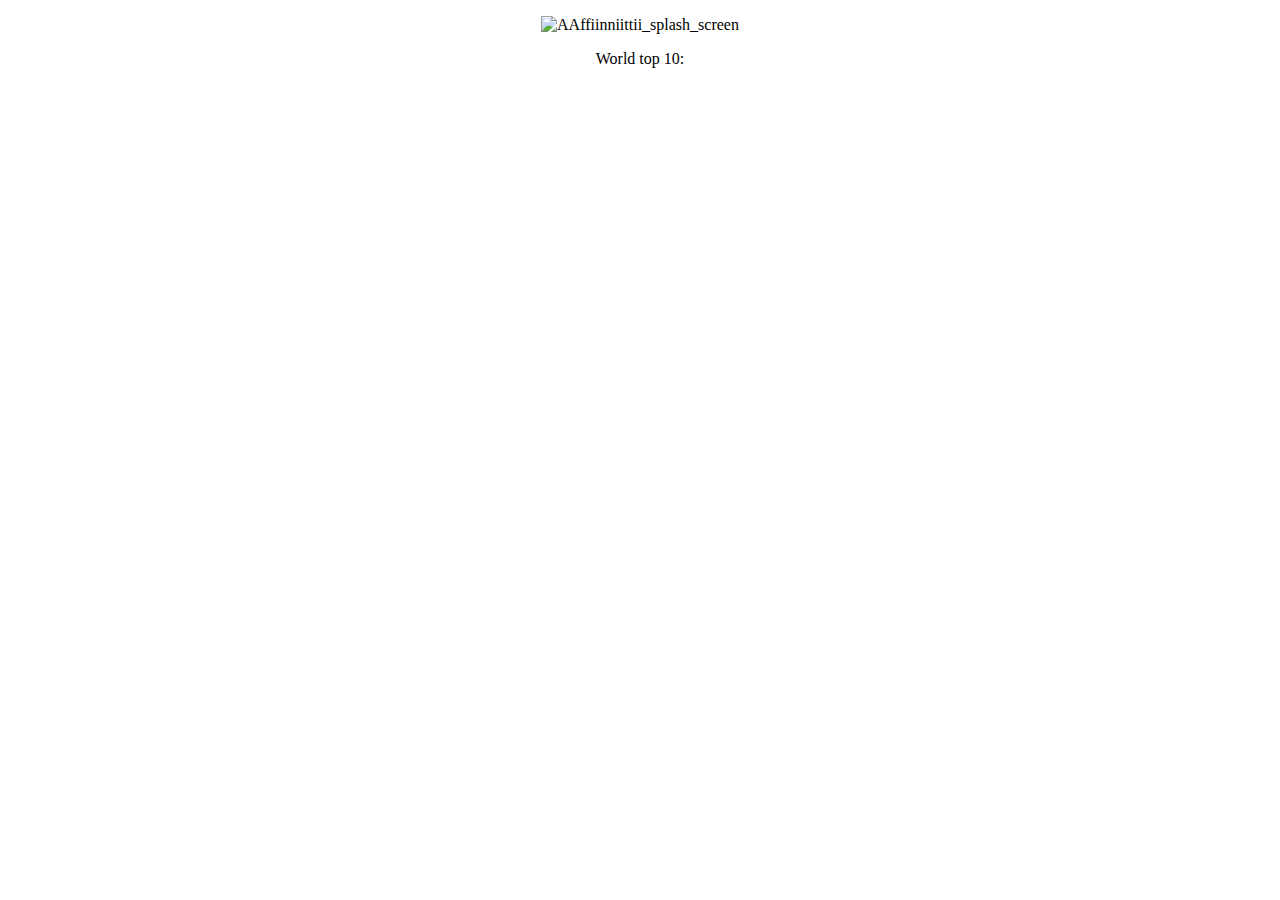
==== index.html @ 63c6985d "Initial commit" ====
<!DOCTYPE html>
<head>
<style type="text/css">
.dreamloLBTable { border-collapse:collapse;text-align:center;width: 200px; }
.dreamloLBTable th { border-bottom: 1px solid #EEEEEE;font-weight:bold;margin:0;padding:4px; }
.dreamloLBTable td { border-bottom: 1px solid#EEEEEE;margin:0;padding:4px; }
</style>
</head>
<html>
<body>
<CENTER>
<p>
	<img src="https://img.itch.io/aW1hZ2UvMTI5Nzg3LzU5NjMwOS5wbmc=/347x500/7PHvUo.png" alt="AAffiinniittii_splash_screen">
	<br>
</p>

World top 10:
<script src="http://dreamlo.com/lb/58b9da5868fc0c0c4c876ca7/js" type="text/javascript"></script>
</CENTER>
</body>
</html>
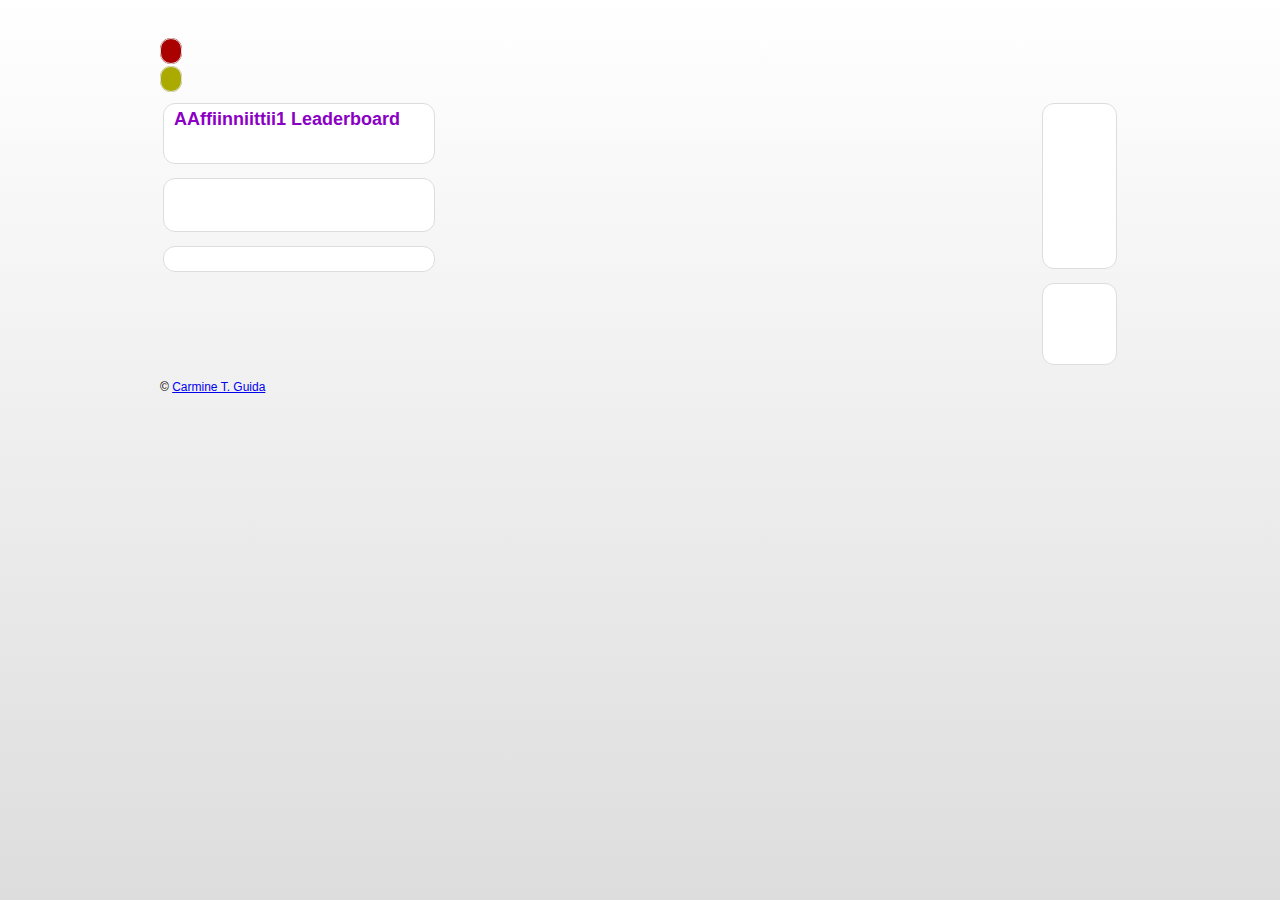
==== commit 5d9263de: "new file:   dreamlo-Leaderboard1_files/css.css 	new file:   dreamlo-Leaderboard1_files/ctg.css 	new " ====
--- a/index.html
+++ b/index.html
@@ -1,21 +1,136 @@
-<!DOCTYPE html>
-<head>
-<style type="text/css">
-.dreamloLBTable { border-collapse:collapse;text-align:center;width: 200px; }
-.dreamloLBTable th { border-bottom: 1px solid #EEEEEE;font-weight:bold;margin:0;padding:4px; }
-.dreamloLBTable td { border-bottom: 1px solid#EEEEEE;margin:0;padding:4px; }
-</style>
-</head>
-<html>
-<body>
-<CENTER>
-<p>
-	<img src="https://img.itch.io/aW1hZ2UvMTI5Nzg3LzU5NjMwOS5wbmc=/347x500/7PHvUo.png" alt="AAffiinniittii_splash_screen">
-	<br>
-</p>
+<!DOCTYPE html PUBLIC "-//W3C//DTD XHTML 1.0 Transitional//EN" "http://www.w3.org/TR/xhtml1/DTD/xhtml1-transitional.dtd">
+<html xmlns="http://www.w3.org/1999/xhtml"><head>
+<meta http-equiv="content-type" content="text/html; charset=UTF-8"><title>
+	AAffiinniittii1 Leaderboard
+</title><link rel="stylesheet" href="dreamlo-Leaderboard1_files/ctg.css"><link rel="stylesheet" href="dreamlo-Leaderboard1_files/nicebutton.css"><link rel="stylesheet" href="dreamlo-Leaderboard1_files/datepicker.css"><link rel="stylesheet" href="dreamlo-Leaderboard1_files/popup.css"><link rel="stylesheet" href="dreamlo-Leaderboard1_files/css.css">
 
-World top 10:
+    <script type="text/javascript" src="dreamlo-Leaderboard1_files/jquery.js"></script>
+    <script type="text/javascript" src="dreamlo-Leaderboard1_files/mootools-core-1.js"></script>
+    <script type="text/javascript" src="dreamlo-Leaderboard1_files/js.js"></script>
+
+    <!-- head --><meta name="description" content="Super simple to implement leaderboards and user management for your games. Works on lots of platforms. No signup required."></head>
+<body id="body">
+    <!-- WRAPPER START -->
+    <div id="divWrapper">
+        <!-- HEADER START -->
+        <div id="divHeader">
+        <table style="width:100%;margin:0px;padding:0px;">
+<tbody>
+<tr valign="center">
+  <td>
+ </td>
+<td align="right">
+
+<table class="SimpleTable"><tbody><tr><td align="right"><span style="color:#bbb"><!-- 
+<div id="divMenuSignin" class="divMenuSignin">
+<div class="divGreeting">Hello <span class="greetingName">Guest</span></div>
+<ul class="nav navbar-nav navbar-right">
+<li><a href="/SignIn.aspx">Sign In</a></li>
+</ul>
+</div> --></span></td></tr>
+<tr><td style="padding-top:5px;" align="right" nowrap="nowrap">
+<div class="divNav">
+</td></tr></tbody></table></td>
+</tr>
+</tbody>
+</table>
+        </div> <!-- HEADER END -->
+        <div id="divContent" class="container"> <!-- CONTENT START -->
+        
+<form>
+<div style="font-family:century gothic,sans-serif;">
+
+</div>
+<div style="">
+
+</div>
+<br>
+<div class="divContainer" style="background-color:#aa0000;display:inline;">
+</div>
+<br>
+<br>
+
+<div class="divContainer" style="background-color:#aaaa00;display:inline;">
+</div>
+<br>
+<br>
+
+
+<table style="padding:0px;margin:0px;width:100%">
+<tbody><tr valign="top">
+<td>
+<div class="divContainer" style="width:250px;">
+<b class="locolor" style="font-size:18px;">AAffiinniittii1 Leaderboard</b><br>
 <script src="http://dreamlo.com/lb/58b9da5868fc0c0c4c876ca7/js" type="text/javascript"></script>
-</CENTER>
-</body>
-</html>
+<br>
+<br>
+</div>
+
+<br>
+<div class="divContainer" style="width:250px;">
+<br>
+<br>
+<br>
+
+</div>
+
+
+<br>
+<div class="divContainer" style="width:250px;">
+<br>
+
+</div>
+
+
+
+</td>
+<td>
+<div class="divContainer">
+<br>
+
+<br>
+<br>
+
+<br>
+<br>
+
+<br>
+<br>
+
+
+<br>
+<br>
+
+<br>
+<br>
+
+
+</div>
+<br>
+
+<div class="divContainer">
+<br>
+
+<br>
+
+<br>
+<br>
+
+<br>
+
+</div>
+</td></tr></tbody></table>
+
+</form>
+        </div> <!-- CONTENT END -->
+        <!-- FOOTER START -->
+        <div id="divFooter">
+        © <a href="http://www.carmine.com/">Carmine T. Guida</a>
+<br><br>
+        </div> <!-- FOOTER END -->
+    </div> <!-- WRAPPER END -->
+    <!-- site_id: 4fa0a22d5477a2045ca04f10 -->
+
+
+
+</body></html>
--- a/dreamlo-Leaderboard1_files/ctg.css
+++ b/dreamlo-Leaderboard1_files/ctg.css
@@ -0,0 +1,514 @@
+﻿body 
+{
+    margin: 0px;
+    padding: 0px;
+    font-family: "lucida grande",tahoma,verdana,arial,sans-serif;
+    font-size: 12px;
+    height:100%;
+}
+
+#divWrapper
+{
+    /* width:960px; */
+    margin-left: auto;
+    margin-right:auto;
+}
+
+#divHeader
+{
+    padding:5px;
+    color:#2b2b2b;
+    font-size:13px;
+}
+
+.divUserMenu b
+{
+    color:#999;
+}
+
+.divUserMenu a, .divMenuLogin a, .divMenuSignin a
+{
+    color: #bbb;
+    text-decoration:none;
+}
+
+.divUserMenu a:hover, .divMenuLogin a:hover, .divMenuSignin a:hover
+{
+    color:#000;
+    text-decoration:underline;
+}
+
+.divUserMenu ul, .divMenuSignin ul, .divMenuLogin ul
+{
+    margin: 0;
+    padding:0px;
+    float:right;
+}
+
+.divUserMenu li, .divMenuSignin li, .divMenuLogin li
+{
+    list-style-type: none;
+    float:left;
+	padding: 0 0 0 10px;
+}
+
+
+#divHeader .divider
+{
+    filter:alpha(opacity=40); 
+   -moz-opacity: 0.4; 
+   opacity: 0.4; 
+}
+
+.divGreeting
+{
+    display:inline;
+}
+
+.greetingName
+{
+    font-weight:bold;
+}
+
+#divContent
+{
+}
+
+.divContainer
+{
+    -moz-border-radius: 1em;
+border-radius: 1em;
+border:1px solid #ddd;
+
+background-color:#fff;;
+    padding-top:5px;
+    padding-left: 10px;
+    padding-right:10px;
+    padding-bottom:5px;
+}
+
+#divFooter
+{
+    margin-top:10px;
+   /* border-top:1px solid #ddd; */
+    padding-top:2px;
+}
+
+form
+{
+    margin: 0px;
+    padding:0px;
+}
+
+input { outline:none; transition: all 0.25s ease-in-out; -webkit-transition: all 0.25s ease-in-out; -moz-transition: all 0.25s ease-in-out; border-radius:3px; -webkit-border-radius:3px; -moz-border-radius:3px; border:1px solid #777777; } 
+input:focus { box-shadow: 0 0 5px #00aa00; -webkit-box-shadow: 0 0 5px #00aa00; -moz-box-shadow: 0 0 5px #00aa00;  }
+
+input.date {
+	width: 100px;
+	color: #000;
+}
+
+input[type=checkbox], input[type=radio] {
+    vertical-align: middle;
+    position: relative;
+    bottom: 1px;
+  }
+  input[type=radio] {
+    bottom: 2px;
+  }
+  
+input[type=text], input[type=password]
+{
+border: 1px solid #999;
+ color: #444;	
+ width:200px;
+margin-top: 2px;
+margin-bottom: 5px;
+padding:6px;
+font-size:16px;
+}
+
+select
+{
+border: 1px solid #999;
+ color: #444;	
+ width:200px;
+margin-top: 2px;
+margin-bottom: 5px;
+padding:6px;
+font-size:16px;
+}
+
+textarea
+{
+border: 1px solid #999;
+ color: #444444;	
+ width: 400px;
+	height: 200px;
+margin-top: 2px;
+margin-bottom: 5px;
+padding-left: 2px;
+padding-right: 2px;
+}
+
+.ShortTextArea
+{
+    height:100px;
+}
+
+
+.BigTextArea
+{
+    width:600px;
+    height:400px;
+}
+
+h1, h2, h3, h4 {display: inline; margin:0px; padding:0px;}
+
+
+
+.divSignupForm, .divLoginForm
+{
+    -moz-border-radius: 1em;
+border-radius: 1em;
+border:1px solid #ddd;
+padding:10px;
+background-color:#eee;
+}
+
+.divSignupForm td
+{
+    padding-top:5px;
+}
+
+.divSignupForm h2
+{
+    padding-left: 2px;
+}
+
+.divAdminForm td
+{
+    padding-top:5px;
+}
+
+.divAdminForm h2
+{
+    padding-left: 2px;
+}
+
+.divUserMenu 
+{
+    display:inline;
+}
+
+.divMenuLogin
+{
+    display:inline;
+}
+
+
+
+
+
+.ErrorBox
+{
+	border-width: 2px;
+	border-style: solid;
+	border-color: red;
+	background-color: #ffeeee;
+	width: 700px;
+-moz-border-radius: 1em;
+border-radius: 1em;
+padding:10px;
+}
+
+.ErrorBox td
+{
+   padding: 4px;
+}
+
+
+.SimpleTable 
+{
+    padding: 0px;
+    margin: 0px;
+}
+
+.SimpleTableFullWidth
+{
+    padding: 0px;
+    margin: 0px;
+    width:100%;
+}
+
+.PageHeader
+{
+    background-color: #2b2b2b;
+    border: 1px solid #ccc;
+    color: #fff;
+    font-size: 18px;
+    font-weight: bold;
+    margin-bottom: 10px;
+    padding: 10px;
+    border-radius:6px;
+    -moz-border-radius: 6px;
+}
+
+.AdminHeader
+{
+    background-color: #eee;
+    border: 1px solid #ccc;
+    color: #2b2b2b;
+    font-size: 18px;
+    font-weight: bold;
+    margin-bottom: 10px;
+    padding: 10px;
+    border-radius:6px;
+    -moz-border-radius: 6px;
+}
+
+.AdminText
+{
+    padding:10px;
+     border-bottom: 1px solid #ccc;
+}
+
+.ResultsHeader 
+{
+	background-color: #2b2b2b;
+	height: 25px;
+	font-weight: bold;
+	text-align: left;
+	text-decoration: none;
+	color: #fff;
+}
+
+.ResultsHeader td
+{
+    padding:10px;
+}
+
+.ResultsItem td
+{
+    padding-left:10px;
+    padding-right:10px;
+    padding-top:5px;
+    padding-bottom:5px;
+}
+
+.ResultsItemAlt
+{
+    background-color: #eeeeee;
+}
+
+.ResultsItemAlt td
+{
+    padding-left:10px;
+    padding-right:10px;
+    padding-top:5px;
+    padding-bottom:5px;
+}
+
+.ItemListImage
+{
+    height:128px;
+    border:none;
+}
+
+.ItemDetailImage
+{
+    border:none;
+}
+
+.ItemListItem
+{
+    padding:6px;
+    background-color:#eee;
+    border-radius: 10px;
+/*box-shadow: 0px 0px 2px #666; */
+border: 1px solid #eee;
+}
+
+.ForumTopicContainer 
+{
+    margin-bottom: 30px;
+}
+
+.ForumTopicDisplayContainer
+{
+    margin-bottom: 20px;
+}
+
+.ForumPostContainer 
+{
+     margin-bottom: 20px;
+}
+
+.ForumTopicImageContainer
+{
+    float: left;
+    padding-right: 10px;
+    height:80px;
+}
+
+.ForumTopicImageContainer img
+{
+    border: none;
+}
+
+.ForumTopicName
+{
+    font-size:24px;
+}
+
+.ForumPostTitle
+{
+    font-size:16px;
+    font-weight:bold;
+}
+
+
+
+.ForumTopicDisplaySubscription
+{
+    background-color: #eee; 
+    /* border: 1px solid #ccc; */
+    color: #2b2b2b;
+    font-size: 14px;
+    font-weight: bold;
+    margin-bottom: 10px;
+    padding: 10px;
+    border-radius: 6px;
+    width:210px;
+}
+
+.ForumTopicDisplayName
+{
+    background-color: #eee;
+    border: 1px solid #ccc;
+    color: #2b2b2b;
+    font-size: 24px;
+    font-weight: bold;
+    margin-bottom: 10px;
+    padding: 10px;
+    border-radius: 6px;
+}
+
+.ForumThreadAddPrompt
+{
+    font-weight:bold;
+    font-size:18px;
+}
+
+.ForumSep
+{
+    color: #aaa;
+    display:inline;
+}
+
+.ForumPostUserName 
+{
+    color: #000;
+    font-weight:bold;
+    font-size:16px;
+    text-align:center;
+}
+
+.ForumTopicDescription, ForumTopicDisplayDescription
+{
+    color: #888;
+}
+
+.ForumPostListHeader 
+{
+    font-size:18px;
+    font-weight:bold;
+    color:#fff;
+    background-color:#333;
+    padding:10px;
+}
+
+
+.ForumPostText
+{
+    color: #222;
+    font-size:14px;
+}
+
+.ForumTopicPostInfo, .ForumTopicDisplayPostInfo
+{
+    color: #888;
+    font-size: 10px;
+}
+
+.ForumTopicDateInfo, .ForumTopicDisplayDateInfo
+{
+     color: #888;
+    font-size: 10px;
+}
+
+.ForumPostPostInfo
+{
+    font-size:16px;
+    text-align:center;
+}
+
+
+.ForumPostDisplayTitle
+{
+    font-size:24px;
+    font-weight:bold;
+}
+
+.ForumPostDisplayDescription
+{
+    font-size:16px;
+}
+
+.ForumPostDisplayAuthor
+{
+    border-top: 1px solid #eee;
+    color: #888;
+    margin-top: 10px;
+    padding-top: 4px;
+}
+
+.ForumPostDisplayAuthor b
+{
+    color:#000;
+}
+
+.ForumReplyContainer
+{
+    border-radius: 1em;
+    border: 1px solid #ddd;
+    background-color: #fff;
+    padding-top: 5px;
+    padding-left: 10px;
+    padding-right: 10px;
+    padding-bottom: 5px;
+    margin-bottom:10px;
+}
+
+.ForumReplyAuthor
+{
+    border-top: 1px solid #eee;
+    color: #888;
+    margin-top: 10px;
+    padding-top: 4px;
+}
+
+.ForumReplyAuthor b
+{
+    color:#000;
+}
+
+
+
+.ForumReplyText
+{
+    font-size: 14px;
+}
+
+
+
--- a/dreamlo-Leaderboard1_files/nicebutton.css
+++ b/dreamlo-Leaderboard1_files/nicebutton.css
@@ -0,0 +1,359 @@
+﻿
+
+.nicebutton  {
+	display: inline-block;
+	margin: 0;
+	padding: 0;
+	font: bold 13px "Helvetica Neue", Helvetica, Arial, clean, sans-serif;
+	text-decoration: none;
+	text-shadow: 1px 1px 2px rgba(0,0,0,0.20);
+	background: none;
+	border: none;
+	white-space: nowrap;
+	cursor: pointer;
+	user-select: none;
+	-moz-user-select: none;
+	
+	/* Fix extra width padding in IE */
+	_width: 0;
+	overflow: visible;
+}
+
+.nicebutton span {
+	display: block;						/* Prevents :active from working in IE--oh well! */
+	height: 24px;
+	padding-right: 12px;
+	background-repeat: no-repeat;
+	background-position: right top;
+	border: none;
+}
+
+.nicebutton span span {
+	padding-right: 0;
+	padding-left: 12px;
+	line-height: 24px;
+	background-position: left top;
+}
+
+.nicebutton span span span {
+	padding-left: 21px;
+	background-image: none;
+	background-repeat: no-repeat;
+	background-position: left center;
+	/* IE6 still requires a PNG transparency fix */ 
+	/* _background-image: none;		Or just hide icons from the undeserving IE6 */
+	/* _padding-left: 0;					Or just hide icons from the undeserving IE6 */
+}
+
+.nicebutton span span span.after {
+	padding-left: 0px;
+	padding-right: 21px;
+	background-position: right center;
+	/* IE6 still requires a PNG transparency fix */ 
+	/* _padding-right: 0;					Or just hide icons from the undeserving IE6 */
+}
+
+.nicebutton:hover span {
+	background-position: right center;
+}
+
+.nicebutton:hover span span {
+	background-position: left center;
+}
+
+.nicebutton:active span {
+	background-position: right bottom;
+}
+
+.nicebutton:active span span {
+	background-position: left bottom;
+}
+
+.nicebutton:active span span span {
+	background-position: left center;
+}
+
+.nicebutton:active span span span.after {
+	background-position: right center;
+}
+
+.nicebutton img {
+	margin-right: 5px;
+	vertical-align: text-top;
+	/* IE6 Hack */
+	_margin-top: 4px;
+	_vertical-align: text-bottom;
+	/* IE6 still requires a PNG transparency fix */ 
+	/* _display: none;		Or just hide icons from the undeserving IE6 */
+}
+
+.nicebutton img.after {
+	margin-right: 0;
+	margin-left: 5px;
+	/* IE6 still requires a PNG transparency fix */ 
+	/* _margin-left: 0;		Or just hide icons from the undeserving IE6 */
+}
+
+.nicebutton.nicemedium	{ font-size: 15px; }
+.nicebutton.nicelarge	{ font-size: 18px; }
+
+
+/*
+ * Button Skins
+ * 
+ * Additional skins can be added below. The images/skins/ButtonTemplate.psd can be used to create new skins.
+ * Prefix the skin name with "nice" to avoid any potential conflicts with other class names. 
+ */
+
+/* Silver Button Skin (the default skin) */
+
+a.nicebutton:link, a.nicebutton:visited, a.nicebutton:active
+{
+	color: #666;
+	text-decoration: none;
+}
+
+a.nicebutton:hover
+{
+	color: #333;
+	text-decoration: none;
+}
+
+
+.nicebutton,
+.nicebutton.nicesilver {
+	color: #666;
+}
+	
+.nicebutton:hover,
+.nicebutton.nicesilver:hover {
+	color: #333;
+}
+	
+.nicebutton span,
+.nicebutton.nicesilver span {
+	background-image: url(//s3-us-west-2.amazonaws.com/ctg-public-content/images/skins/silver/button_right.gif);
+}
+
+.nicebutton span span,
+.nicebutton.nicesilver span span {
+	background-image: url(//s3-us-west-2.amazonaws.com/ctg-public-content/images/skins/silver/button_left.gif);
+}
+
+/* Orange Button Skin */
+
+.nicebutton.niceorange,
+.nicebutton.niceorange:hover {
+	color: white;
+}
+	
+.nicebutton.niceorange span {
+	background-image: url(//s3-us-west-2.amazonaws.com/ctg-public-content/images/skins/orange/button_right.gif);
+}
+
+.nicebutton.niceorange span span {
+	background-image: url(//s3-us-west-2.amazonaws.com/ctg-public-content/images/skins/orange/button_left.gif);
+}
+
+/* Yellow Button Skin */
+
+.nicebutton.niceyellow,
+.nicebutton.niceyellow:hover {
+	color: #994800;
+}
+	
+.nicebutton.niceyellow span {
+	background-image: url(//s3-us-west-2.amazonaws.com/ctg-public-content/images/skins/yellow/button_right.gif);
+}
+
+.nicebutton.niceyellow span span {
+	background-image: url(//s3-us-west-2.amazonaws.com/ctg-public-content/images/skins/yellow/button_left.gif);
+}
+
+
+/* 
+ * Simple Skin Buttons
+ */
+
+.nicebutton.nicesimple { 
+	position: relative; 
+	padding: 5px 10px 5px;
+	font: inherit;
+	font-size: 13px;
+	font-style: normal; 
+	font-weight: bold; 
+	color: #fff;
+	line-height: 1; 
+	background-image: url(//s3-us-west-2.amazonaws.com/ctg-public-content/images/skins/simple/awesome-overlay-sprite.png);
+	background-repeat: repeat-x;
+	background-position: 0 0;
+	
+	/* Special effects */
+	text-shadow: 0 -1px 1px rgba(0,0,0,0.25), -2px 0 1px rgba(0,0,0,0.25); 
+	border-radius: 5px; 
+	-moz-border-radius: 5px; 
+	-webkit-border-radius: 5px; 
+	-moz-box-shadow: 0 1px 2px rgba(0,0,0,0.5); 
+	-webkit-box-shadow: 0 1px 2px rgba(0,0,0,0.5);
+	
+	/* IE only stuff */
+	border-bottom: 1px solid transparent\9;
+	_background-image: none;
+	
+	/* Cross browser inline block hack - http://blog.mozilla.com/webdev/2009/02/20/cross-browser-inline-block/ */
+	display: -moz-inline-stack;
+	display: inline-block;
+	vertical-align: middle;
+	*display: inline !important;
+	position: relative;
+	
+	/* Force hasLayout in IE */
+	zoom: 1;
+	
+	/* Disable text selection (Firefox only)*/
+	-moz-user-select: none;
+}
+
+.nicebutton.nicesimple::selection {
+	background: transparent;
+}
+
+.nicebutton.nicesimple:hover {
+	background-position: 0 -50px; 
+	color: #fff;
+}
+
+.nicebutton.nicesimple:active { 
+	background-position: 0 100%; 
+	-moz-box-shadow: inset 0 1px 2px rgba(0,0,0,0.7); 
+	/* Unfortunately, Safari doesn't support inset yet */
+	-webkit-box-shadow: none;
+	
+	/* IE only stuff */
+	border-bottom: 0\9;
+	border-top: 1px solid #666\9;
+}
+
+.nicebutton.nicesimple span {
+	height: auto;
+	padding-left: 24px;
+	padding-right: 0;
+	background-position: left center;
+	background-repeat: no-repeat;
+	/* IE6 still requires a PNG transparency fix */ 
+	/* _padding-left: 0;		Or just hide icons from the undeserving IE6 */
+}
+
+.nicebutton.nicesimple span.after {
+	padding-left: 0;
+	padding-right: 24px;
+	background-position: right center;
+	/* IE6 still requires a PNG transparency fix */ 
+	/* _padding-right: 0;		Or just hide icons from the undeserving IE6 */
+}
+
+/* Simple button colors */
+.nicebutton.nicesimple					{ background-color: #333; }		/* Default */
+.nicebutton.nicesimple.niceblack		{ background-color: #333; }
+.nicebutton.nicesimple.nicered		{ background-color: #a90118; }
+.nicebutton.nicesimple.niceorange	{ background-color: #ff8a00; }
+.nicebutton.nicesimple.niceyellow	{ background-color: #ffb515; }
+.nicebutton.nicesimple.nicegreen		{ background-color: #59a901; }
+.nicebutton.nicesimple.niceblue		{ background-color: #015ea9; }
+.nicebutton.nicesimple.niceteal		{ background-color: #2daebf; }
+.nicebutton.nicesimple.nicemagenta	{ background-color: #a9014b; }
+.nicebutton.nicesimple.nicepurple	{ background-color: #9d01a9; }
+.nicebutton.nicesimple.nicelo	{ background-color: #8b00c5; }
+
+.nicebutton.nicesimple.nicegray	{ background-color: #666666; }
+
+/* Simple button sizes */
+.nicebutton.nicesimple.nicesmall          { padding: 4px 7px 5px; font-size: 10px; }
+.nicebutton.nicesimple.nicesmall:active   { padding: 5px 7px 4px; }
+.nicebutton.nicesimple                    { /* default */ }
+.nicebutton.nicesimple:active             { padding: 6px 10px 4px; }
+.nicebutton.nicesimple.nicemedium         { /* default */ }
+.nicebutton.nicesimple.nicemedium:active  { padding: 6px 10px 4px; }
+.nicebutton.nicesimple.nicelarge          { padding: 8px 14px 8px; font-size: 14px; }
+.nicebutton.nicesimple.nicelarge:active   { padding: 9px 14px 7px; }
+.nicebutton.nicesimple.nicexl             { padding: 8px 14px 8px; font-size: 16px; }
+.nicebutton.nicesimple.nicexl:active      { padding: 9px 14px 7px; }
+.nicebutton.nicesimple.nicexxl            { padding: 8px 14px 8px; font-size: 20px; }
+.nicebutton.nicesimple.nicexxl:active     { padding: 9px 14px 7px; }
+.nicebutton.nicesimple.nicexxxl           { padding: 8px 14px 8px; font-size: 26px; }
+.nicebutton.nicesimple.nicexxxl:active    { padding: 9px 14px 7px; }
+
+
+/*
+ * Icon Definitions
+ */
+
+/* Silk Icons - http://www.famfamfam.com/lab/icons/silk/ */
+/* (Obviously not all Silk icons are defined here. Feel free to define any other icons that you may need.) */
+
+.nicebutton span.lock				{ background-image: url(//s3-us-west-2.amazonaws.com/ctg-public-content/images/icons/silk/lock.png); }
+.nicebutton span.suit       { background-image: url(//s3-us-west-2.amazonaws.com/ctg-public-content/images/icons/silk/user_suit.png); }
+.nicebutton span.table       { background-image: url(//s3-us-west-2.amazonaws.com/ctg-public-content/images/icons/silk/table.png); }
+.nicebutton span.time       { background-image: url(//s3-us-west-2.amazonaws.com/ctg-public-content/images/icons/silk/time.png); }
+
+.nicebutton span.content       { background-image: url(//s3-us-west-2.amazonaws.com/ctg-public-content/images/icons/silk/layout_edit.png); }
+
+.nicebutton span.pdf       { background-image: url(//s3-us-west-2.amazonaws.com/ctg-public-content/images/icons/silk/page_white_acrobat.png); }
+.nicebutton span.music       { background-image: url(//s3-us-west-2.amazonaws.com/ctg-public-content/images/icons/silk/music.png); }
+.nicebutton span.musicplay       { background-image: url(//s3-us-west-2.amazonaws.com/ctg-public-content/images/icons/silk/control_play.png); }
+
+.nicebutton span.movie       { background-image: url(//s3-us-west-2.amazonaws.com/ctg-public-content/images/icons/silk/film.png); }
+.nicebutton span.movieplay       { background-image: url(//s3-us-west-2.amazonaws.com/ctg-public-content/images/icons/silk/film_start.png); }
+.nicebutton span.moviesave       { background-image: url(//s3-us-west-2.amazonaws.com/ctg-public-content/images/icons/silk/film_save.png); }
+
+.nicebutton span.sites       { background-image: url(//s3-us-west-2.amazonaws.com/ctg-public-content/images/icons/silk/page_white_database.png); }
+.nicebutton span.reports       { background-image: url(//s3-us-west-2.amazonaws.com/ctg-public-content/images/icons/silk/application_view_detail.png); }
+
+.nicebutton span.ok				{ background-image: url(//s3-us-west-2.amazonaws.com/ctg-public-content/images/icons/silk/tick.png); }
+.nicebutton span.cancel			{ background-image: url(//s3-us-west-2.amazonaws.com/ctg-public-content/images/icons/silk/cross.png); }
+.nicebutton span.add				{ background-image: url(//s3-us-west-2.amazonaws.com/ctg-public-content/images/icons/silk/add.png); }
+.nicebutton span.delete			{ background-image: url(//s3-us-west-2.amazonaws.com/ctg-public-content/images/icons/silk/delete.png); }
+.nicebutton span.download		{ background-image: url(//s3-us-west-2.amazonaws.com/ctg-public-content/images/icons/silk/arrow_down.png); }
+.nicebutton span.download2		{ background-image: url(//s3-us-west-2.amazonaws.com/ctg-public-content/images/icons/silk/package_down.png); }
+.nicebutton span.upload			{ background-image: url(//s3-us-west-2.amazonaws.com/ctg-public-content/images/icons/silk/arrow_up.png); }
+.nicebutton span.search			{ background-image: url(//s3-us-west-2.amazonaws.com/ctg-public-content/images/icons/silk/magnifier.png); }
+.nicebutton span.find			{ background-image: url(//s3-us-west-2.amazonaws.com/ctg-public-content/images/icons/silk/find.png); }
+.nicebutton span.first			{ background-image: url(//s3-us-west-2.amazonaws.com/ctg-public-content/images/icons/silk/resultset_first.png); }
+.nicebutton span.prev			{ background-image: url(//s3-us-west-2.amazonaws.com/ctg-public-content/images/icons/silk/resultset_previous.png); }
+.nicebutton span.next			{ background-image: url(//s3-us-west-2.amazonaws.com/ctg-public-content/images/icons/silk/resultset_next.png); }
+.nicebutton span.last			{ background-image: url(//s3-us-west-2.amazonaws.com/ctg-public-content/images/icons/silk/resultset_last.png); }
+.nicebutton span.play			{ background-image: url(//s3-us-west-2.amazonaws.com/ctg-public-content/images/icons/silk/play_blue.png); }
+.nicebutton span.pause			{ background-image: url(//s3-us-west-2.amazonaws.com/ctg-public-content/images/icons/silk/pause_blue.png); }
+.nicebutton span.rewind			{ background-image: url(//s3-us-west-2.amazonaws.com/ctg-public-content/images/icons/silk/rewind_blue.png); }
+.nicebutton span.forward		{ background-image: url(//s3-us-west-2.amazonaws.com/ctg-public-content/images/icons/silk/forward_blue.png); }
+.nicebutton span.stop			{ background-image: url(//s3-us-west-2.amazonaws.com/ctg-public-content/images/icons/silk/stop_blue.png); }
+.nicebutton span.reload			{ background-image: url(//s3-us-west-2.amazonaws.com/ctg-public-content/images/icons/silk/reload.png); }
+.nicebutton span.sync			{ background-image: url(//s3-us-west-2.amazonaws.com/ctg-public-content/images/icons/silk/arrow_refresh.png); }
+.nicebutton span.save			{ background-image: url(//s3-us-west-2.amazonaws.com/ctg-public-content/images/icons/silk/disk.png); }
+.nicebutton span.email			{ background-image: url(//s3-us-west-2.amazonaws.com/ctg-public-content/images/icons/silk/email.png); }
+.nicebutton span.print			{ background-image: url(//s3-us-west-2.amazonaws.com/ctg-public-content/images/icons/silk/printer.png); }
+.nicebutton span.heart			{ background-image: url(//s3-us-west-2.amazonaws.com/ctg-public-content/images/icons/silk/heart.png); }
+.nicebutton span.like			{ background-image: url(//s3-us-west-2.amazonaws.com/ctg-public-content/images/icons/silk/thumb_up.png); }
+.nicebutton span.dislike		{ background-image: url(//s3-us-west-2.amazonaws.com/ctg-public-content/images/icons/silk/thumb_down.png); }
+.nicebutton span.accept			{ background-image: url(//s3-us-west-2.amazonaws.com/ctg-public-content/images/icons/silk/accept.png); }
+.nicebutton span.decline		{ background-image: url(//s3-us-west-2.amazonaws.com/ctg-public-content/images/icons/silk/decline.png); }
+.nicebutton span.help			{ background-image: url(//s3-us-west-2.amazonaws.com/ctg-public-content/images/icons/silk/help.png); }
+.nicebutton span.home			{ background-image: url(//s3-us-west-2.amazonaws.com/ctg-public-content/images/icons/silk/house.png); }
+.nicebutton span.info			{ background-image: url(//s3-us-west-2.amazonaws.com/ctg-public-content/images/icons/silk/information.png); }
+.nicebutton span.cut				{ background-image: url(//s3-us-west-2.amazonaws.com/ctg-public-content/images/icons/silk/cut.png); }
+.nicebutton span.copy			{ background-image: url(//s3-us-west-2.amazonaws.com/ctg-public-content/images/icons/silk/page_white_copy.png); }
+.nicebutton span.paste			{ background-image: url(//s3-us-west-2.amazonaws.com/ctg-public-content/images/icons/silk/paste_plain.png); }
+.nicebutton span.erase			{ background-image: url(//s3-us-west-2.amazonaws.com/ctg-public-content/images/icons/silk/erase.png); }
+.nicebutton span.undo			{ background-image: url(//s3-us-west-2.amazonaws.com/ctg-public-content/images/icons/silk/arrow_undo.png); }
+.nicebutton span.redo			{ background-image: url(//s3-us-west-2.amazonaws.com/ctg-public-content/images/icons/silk/arrow_redo.png); }
+.nicebutton span.edit			{ background-image: url(//s3-us-west-2.amazonaws.com/ctg-public-content/images/icons/silk/pencil.png); }
+.nicebutton span.calendar		{ background-image: url(//s3-us-west-2.amazonaws.com/ctg-public-content/images/icons/silk/date.png); }
+.nicebutton span.user			{ background-image: url(//s3-us-west-2.amazonaws.com/ctg-public-content/images/icons/silk/user.png); }
+.nicebutton span.settings		{ background-image: url(//s3-us-west-2.amazonaws.com/ctg-public-content/images/icons/silk/cog.png); }
+.nicebutton span.cart			{ background-image: url(//s3-us-west-2.amazonaws.com/ctg-public-content/images/icons/silk/cart.png); }
+.nicebutton span.wand			{ background-image: url(//s3-us-west-2.amazonaws.com/ctg-public-content/images/icons/silk/wand.png); }
+.nicebutton span.wrench			{ background-image: url(//s3-us-west-2.amazonaws.com/ctg-public-content/images/icons/silk/wrench.png); }
+
+
+.nicebutton span.wait			{ background-image: url(//s3-us-west-2.amazonaws.com/ctg-public-content/images/wait.gif); }
+
--- a/dreamlo-Leaderboard1_files/datepicker.css
+++ b/dreamlo-Leaderboard1_files/datepicker.css
@@ -0,0 +1,246 @@
+﻿
+.datepicker_dashboard {
+	position: absolute;
+	font-size: 10px;
+	font-family: "Lucida Grande", LucidaGrande, "Lucida Sans", Geneva, Verdana, sans-serif;
+	color: #fff;
+	line-height: normal;
+	width: 172px;
+	height: 135px;
+	padding: 14px;
+	background: url(frame.png) no-repeat;
+}
+
+/* header
+********************************************************/
+.datepicker_dashboard .header {
+	position: relative;
+	height: 15px;
+	margin-bottom: 5px;
+	padding-top: 1px;
+}
+
+.datepicker_dashboard .header .title {
+	text-align: center;
+	margin: 2px 18px 0 18px;
+}
+
+.datepicker_dashboard .header .titleText {
+	color: #ccff00;
+}
+
+.datepicker_dashboard .header .previous,
+.datepicker_dashboard .header .next,
+.datepicker_dashboard .header .closeButton {
+	position: absolute;
+	cursor: pointer;
+	text-indent: -40px;
+	overflow: hidden;
+	width: 12px;
+	height: 12px;
+	top: 2px;
+	background-image: url(buttons.png);
+	background-position: left top;
+	background-repeat: no-repeat;
+}
+
+.datepicker_dashboard .header .previous {
+	left: 4px;
+}
+.datepicker_dashboard .header .previous:hover {
+	background-position: left bottom;
+}
+.datepicker_dashboard .header .next {
+	right: 4px;
+	background-position: -13px top;
+}
+.datepicker_dashboard .header .next:hover {
+	background-position: -13px bottom;
+}
+.datepicker_dashboard .header .closeButton {
+	display: none;
+	right: 0px;
+	top: 0px;
+	background-position: right top;
+}
+.datepicker_dashboard .header .closeButton:hover {
+	background-position: right bottom;
+}
+
+/* body
+********************************************************/
+.datepicker_dashboard .body {
+	position: relative;
+	top: 0px;
+	left: 2px;
+	width: 168px;
+	height: 112px;
+	overflow: hidden;
+}
+
+/* time
+********************************************************/
+.datepicker_dashboard .time {
+	position: relative;
+	width: 100%;
+	height: 100%;
+}
+
+.datepicker_dashboard .time .hour,
+.datepicker_dashboard .time .separator,
+.datepicker_dashboard .time .minutes {
+	background: #333;
+	border: 0px;
+	width: 50px;
+	font-size: 32px;
+	color: #fff;
+	position: absolute;
+	top: 10px;
+	text-align: center;
+	padding: 2px;
+}
+
+.datepicker_dashboard .time .hour {
+	left: 15px;
+}
+.datepicker_dashboard .time .separator {
+	background: transparent;
+	width: 10px;
+	left: 76px;
+}
+
+.datepicker_dashboard .time .minutes {
+	left: 95px;
+}
+.datepicker_dashboard .time .ok {
+	position: absolute;
+	top: 65px;
+	height: 32px;
+	width: 136px;
+	left: 15px;
+	font-size: 20px;
+}
+
+/* days-grid
+********************************************************/
+.datepicker_dashboard .days .day {
+	float: left;
+	text-align: center;
+	overflow: hidden;
+	width: 23px;
+	padding-top: 1px;
+	height: 14px;
+	margin: 0 1px 1px 0;
+}
+.datepicker_dashboard .days .titles {
+	height: 15px;
+	margin-bottom: 2px;
+	text-transform: uppercase;
+	color: #aaa;
+}
+.datepicker_dashboard .days .day0 {
+	margin-right: 0;
+}
+
+.datepicker_dashboard .days .week5 .day {
+	margin-bottom: 0;
+}
+
+/* days-colors
+********************************************************/
+.datepicker_dashboard .days .week .day {
+	cursor: pointer;
+}
+.datepicker_dashboard .days .week .day:hover {
+	color: #ccff00;
+}
+
+.datepicker_dashboard .days .otherMonth {
+	color: #444444;
+}
+
+.datepicker_dashboard .days .selected {
+	color: #ccff00;
+}
+
+/* months-grid
+********************************************************/
+.datepicker_dashboard .months .month {
+	float: left;
+	cursor: pointer;
+	text-align: center;
+	padding-top: 6px;
+	width: 55px;
+	overflow: hidden;
+	height: 21px;
+	margin: 0 1px 1px 0;
+}
+
+.datepicker_dashboard .months .month3,
+.datepicker_dashboard .months .month6,
+.datepicker_dashboard .months .month9,
+.datepicker_dashboard .months .month12 {
+	margin-right: 0;
+}
+
+.datepicker_dashboard .months .month10,
+.datepicker_dashboard .months .month11,
+.datepicker_dashboard .months .month12 {
+	margin-bottom: 0;
+}
+
+/* months-colors
+********************************************************/
+.datepicker_dashboard .months .month:hover {
+	color: #ccff00;
+}
+
+.datepicker_dashboard .months .selected {
+	color: #ccff00;
+}
+
+/* years-grid
+********************************************************/
+.datepicker_dashboard .years .year {
+	float: left;
+	cursor: pointer;
+	text-align: center;
+	padding-top: 6px;
+	width: 32px;
+	overflow: hidden;
+	height: 21px;
+	margin: 0 1px 1px 0;
+}
+
+.datepicker_dashboard .years .year4,
+.datepicker_dashboard .years .year9,
+.datepicker_dashboard .years .year14,
+.datepicker_dashboard .years .year19 {
+	margin-right: 0;
+}
+
+.datepicker_dashboard .years .year15,
+.datepicker_dashboard .years .year16,
+.datepicker_dashboard .years .year17,
+.datepicker_dashboard .years .year18,
+.datepicker_dashboard .years .year19 {
+	margin-bottom: 0;
+}
+
+/* years-colors
+********************************************************/
+.datepicker_dashboard .years .year:hover {
+	color: #ccff00;
+}
+
+.datepicker_dashboard .years .selected {
+	color: #ccff00
+}
+
+/* global
+********************************************************/
+.datepicker_dashboard .unavailable {
+	color: #533 !important;
+	cursor: default !important;
+	text-decoration: line-through;
+}
--- a/dreamlo-Leaderboard1_files/popup.css
+++ b/dreamlo-Leaderboard1_files/popup.css
@@ -0,0 +1,50 @@
+﻿.popup_block h2
+{
+    color:#cc0000;
+}
+
+.popup_block h3
+{
+  line-height:36px;
+}
+
+
+#fade { /*--Transparent background layer--*/
+	display: none; /*--hidden by default--*/
+	background: #000;
+	position: fixed; left: 0; top: 0;
+	width: 100%; height: 100%;
+	opacity: .80;
+	z-index: 9999;
+}
+.popup_block{
+	display: none; /*--hidden by default--*/
+	background: #fff;
+	padding: 20px;
+	border: 20px solid #ddd;
+	float: left;
+	font-size: 1.2em;
+	position: fixed;
+	top: 50%; left: 50%;
+	z-index: 99999;
+	/*--CSS3 Box Shadows--*/
+	-webkit-box-shadow: 0px 0px 20px #000;
+	-moz-box-shadow: 0px 0px 20px #000;
+	box-shadow: 0px 0px 20px #000;
+	/*--CSS3 Rounded Corners--*/
+	-webkit-border-radius: 10px;
+	-moz-border-radius: 10px;
+	border-radius: 10px;
+}
+img.btn_close {
+	float: right;
+	margin: -55px -55px 0 0;
+	border: none;
+}
+/*--Making IE6 Understand Fixed Positioning--*/
+*html #fade {
+	position: absolute;
+}
+*html .popup_block {
+	position: absolute;
+}--- a/dreamlo-Leaderboard1_files/css.css
+++ b/dreamlo-Leaderboard1_files/css.css
@@ -0,0 +1,77 @@
+.divMenuSignin a
+{
+color:#8b00c5;
+}
+
+.divNav a
+{
+color:#000;
+text-decoration:none;
+font-family:arial;font-size:24px;
+}
+
+.dreamloLBTable
+{
+  width:100%;
+  border-collapse: collapse;
+  text-align:center;
+}
+
+.dreamloLBTable th
+{
+  border-bottom:1px solid #eee;
+  padding: 4px;
+  margin: 0px;
+  font-weight:bold;
+}
+
+.dreamloLBTable td
+{
+  border-bottom:1px solid #eee;
+  padding: 4px;
+  margin: 0px;
+}
+
+
+.divContainer 
+{
+  font-family:arial,sans-serif;
+  font-size:12px;
+}
+
+#divWrapper {
+   width:960px;
+}
+
+#divHeader
+{
+
+}
+
+body {
+background-repeat: no-repeat;
+    background-attachment: fixed;
+}
+
+body {
+/* IE10 */ 
+background-image: -ms-linear-gradient(top, #FFFFFF 0%, #DDDDDD 100%);
+
+/* Mozilla Firefox */ 
+background-image: -moz-linear-gradient(top, #FFFFFF 0%, #DDDDDD 100%);
+
+/* Opera */ 
+background-image: -o-linear-gradient(top, #FFFFFF 0%, #DDDDDD 100%);
+
+/* Webkit (Safari/Chrome 10) */ 
+background-image: -webkit-gradient(linear, lefttop, left bottom, color-stop(0, #FFFFFF), color-stop(1, #DDDDDD));
+
+/* Webkit (Chrome 11+) */ 
+background-image: -webkit-linear-gradient(top, #FFFFFF 0%, #DDDDDD 100%);
+
+/* Proposed W3C Markup */ 
+background-image: linear-gradient(top, #FFFFFF 0%, #DDDDDD 100%);
+
+}
+
+.locolor {color:#8b00c5;};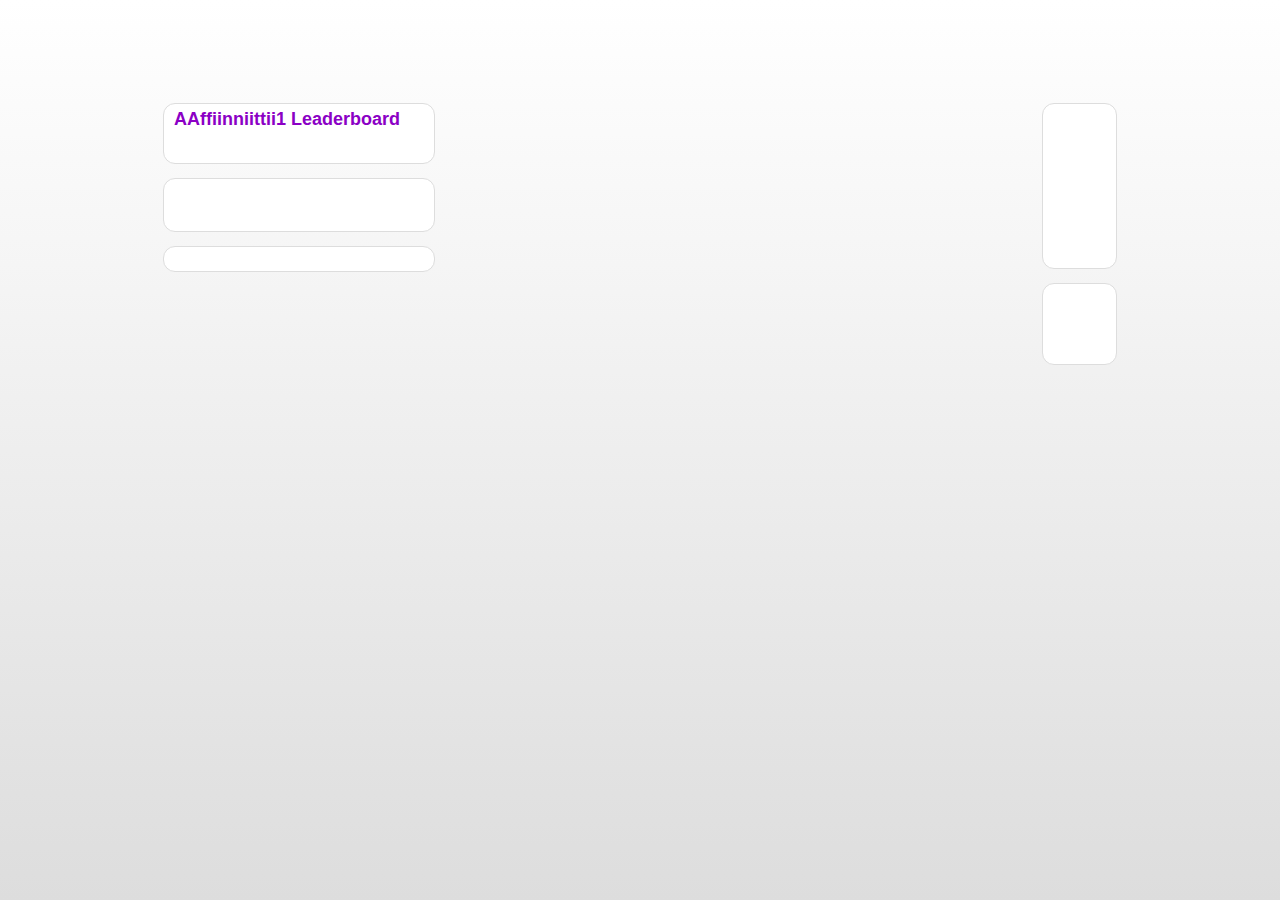
==== commit 1d96dfda: "modified:   index.html" ====
--- a/index.html
+++ b/index.html
@@ -42,16 +42,11 @@
 
 </div>
 <div style="">
-
-</div>
-<br>
-<div class="divContainer" style="background-color:#aa0000;display:inline;">
 </div>
 <br>
 <br>
+<br>
 
-<div class="divContainer" style="background-color:#aaaa00;display:inline;">
-</div>
 <br>
 <br>
 
@@ -125,7 +120,7 @@
         </div> <!-- CONTENT END -->
         <!-- FOOTER START -->
         <div id="divFooter">
-        © <a href="http://www.carmine.com/">Carmine T. Guida</a>
+<!--        © <a href="http://www.carmine.com/">Carmine T. Guida</a> -->
 <br><br>
         </div> <!-- FOOTER END -->
     </div> <!-- WRAPPER END -->
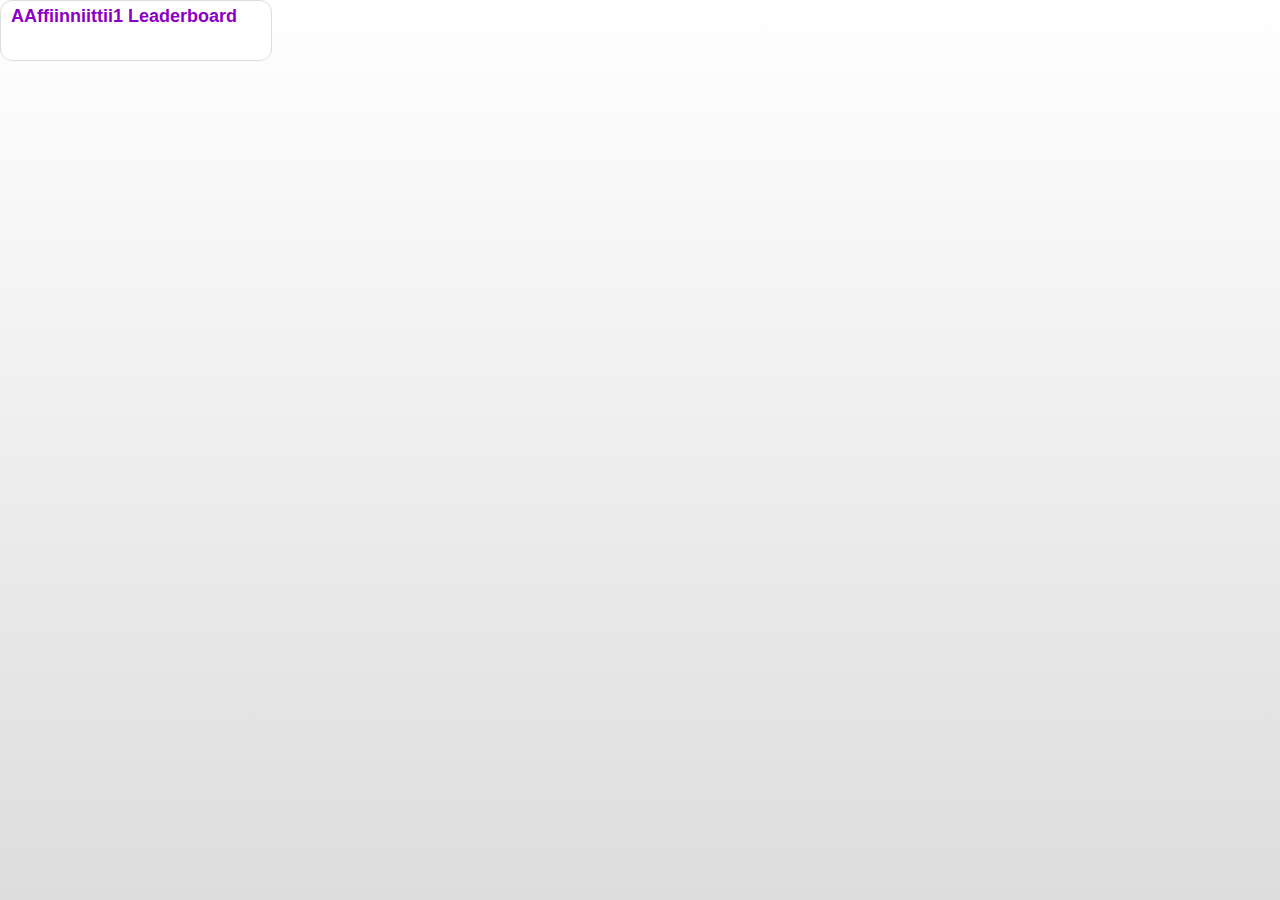
==== commit 782907a6: "modified:   index.html" ====
--- a/index.html
+++ b/index.html
@@ -10,50 +10,6 @@
 
     <!-- head --><meta name="description" content="Super simple to implement leaderboards and user management for your games. Works on lots of platforms. No signup required."></head>
 <body id="body">
-    <!-- WRAPPER START -->
-    <div id="divWrapper">
-        <!-- HEADER START -->
-        <div id="divHeader">
-        <table style="width:100%;margin:0px;padding:0px;">
-<tbody>
-<tr valign="center">
-  <td>
- </td>
-<td align="right">
-
-<table class="SimpleTable"><tbody><tr><td align="right"><span style="color:#bbb"><!-- 
-<div id="divMenuSignin" class="divMenuSignin">
-<div class="divGreeting">Hello <span class="greetingName">Guest</span></div>
-<ul class="nav navbar-nav navbar-right">
-<li><a href="/SignIn.aspx">Sign In</a></li>
-</ul>
-</div> --></span></td></tr>
-<tr><td style="padding-top:5px;" align="right" nowrap="nowrap">
-<div class="divNav">
-</td></tr></tbody></table></td>
-</tr>
-</tbody>
-</table>
-        </div> <!-- HEADER END -->
-        <div id="divContent" class="container"> <!-- CONTENT START -->
-        
-<form>
-<div style="font-family:century gothic,sans-serif;">
-
-</div>
-<div style="">
-</div>
-<br>
-<br>
-<br>
-
-<br>
-<br>
-
-
-<table style="padding:0px;margin:0px;width:100%">
-<tbody><tr valign="top">
-<td>
 <div class="divContainer" style="width:250px;">
 <b class="locolor" style="font-size:18px;">AAffiinniittii1 Leaderboard</b><br>
 <script src="http://dreamlo.com/lb/58b9da5868fc0c0c4c876ca7/js" type="text/javascript"></script>
@@ -61,71 +17,6 @@
 <br>
 </div>
 
-<br>
-<div class="divContainer" style="width:250px;">
-<br>
-<br>
-<br>
-
-</div>
-
-
-<br>
-<div class="divContainer" style="width:250px;">
-<br>
-
-</div>
-
-
-
-</td>
-<td>
-<div class="divContainer">
-<br>
-
-<br>
-<br>
-
-<br>
-<br>
-
-<br>
-<br>
-
-
-<br>
-<br>
-
-<br>
-<br>
-
-
-</div>
-<br>
-
-<div class="divContainer">
-<br>
-
-<br>
-
-<br>
-<br>
-
-<br>
-
-</div>
-</td></tr></tbody></table>
-
-</form>
-        </div> <!-- CONTENT END -->
-        <!-- FOOTER START -->
-        <div id="divFooter">
-<!--        © <a href="http://www.carmine.com/">Carmine T. Guida</a> -->
-<br><br>
-        </div> <!-- FOOTER END -->
-    </div> <!-- WRAPPER END -->
-    <!-- site_id: 4fa0a22d5477a2045ca04f10 -->
-
 
 
 </body></html>
